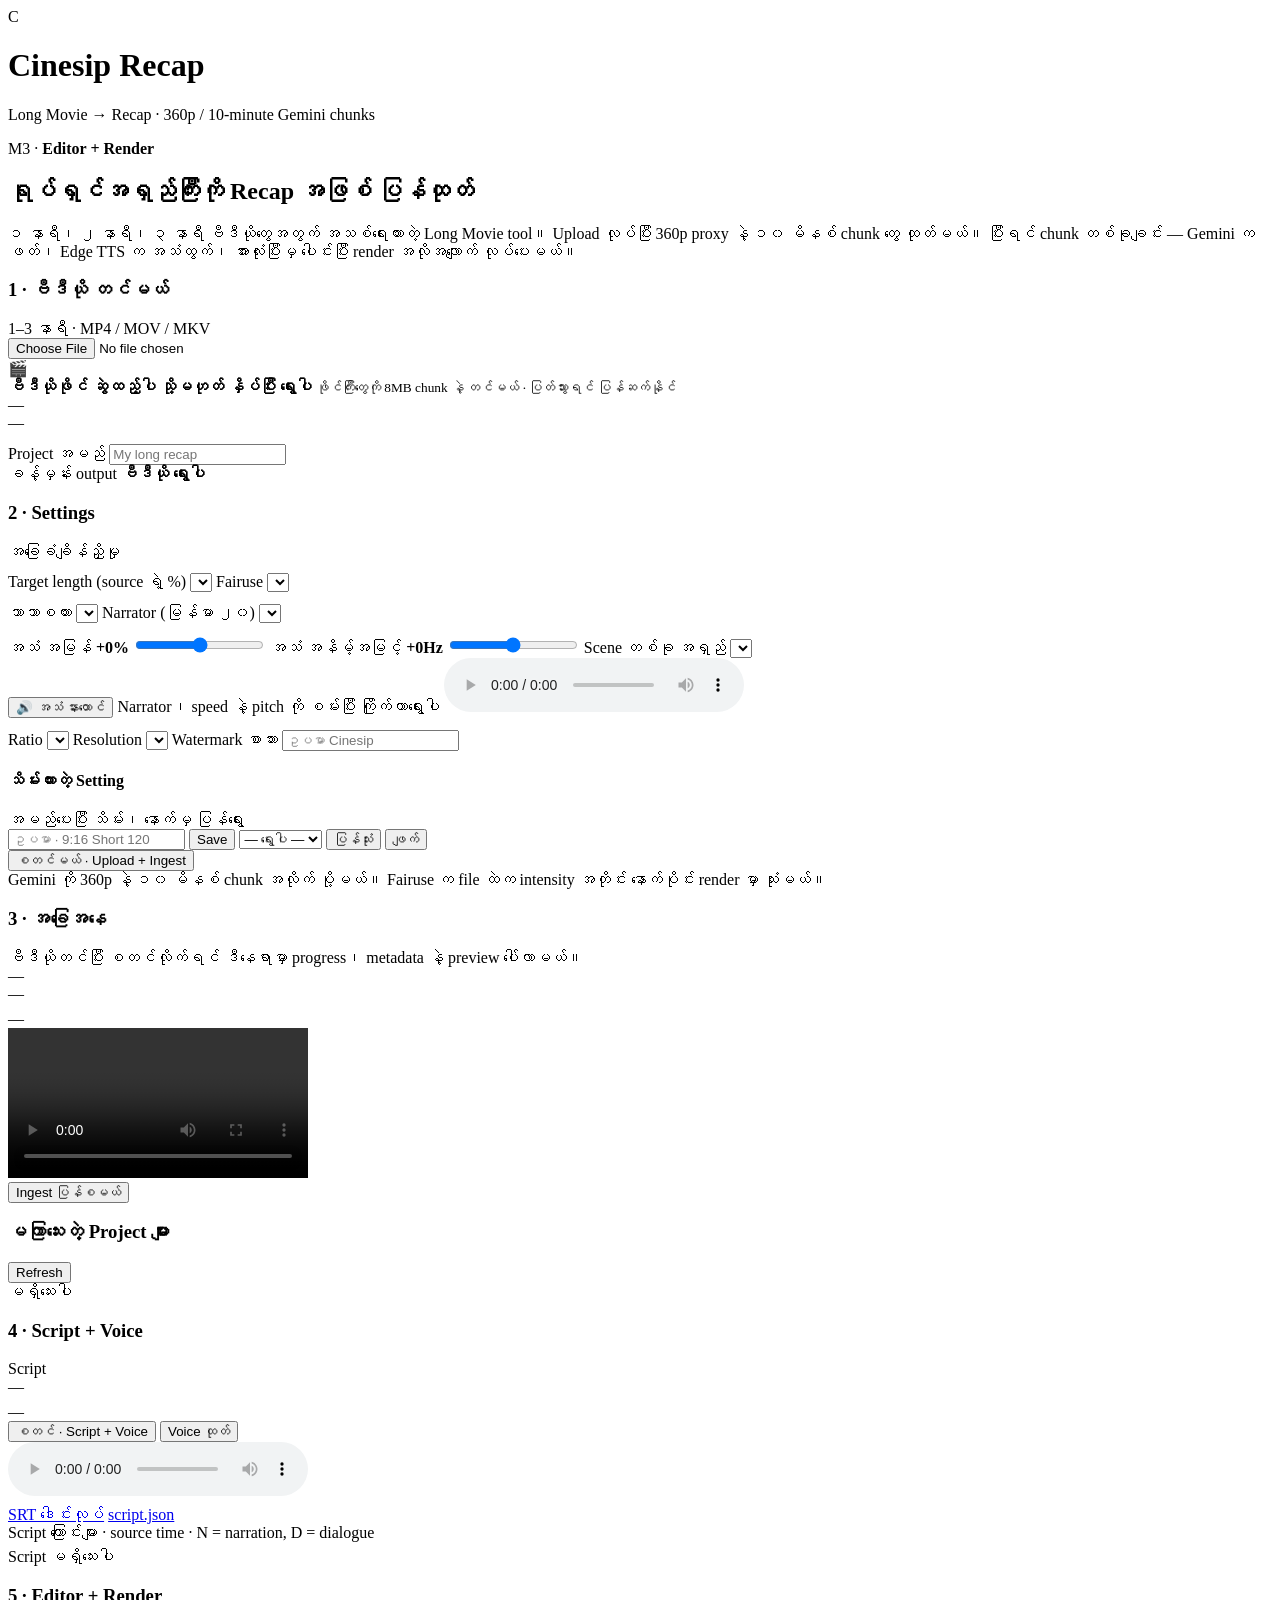
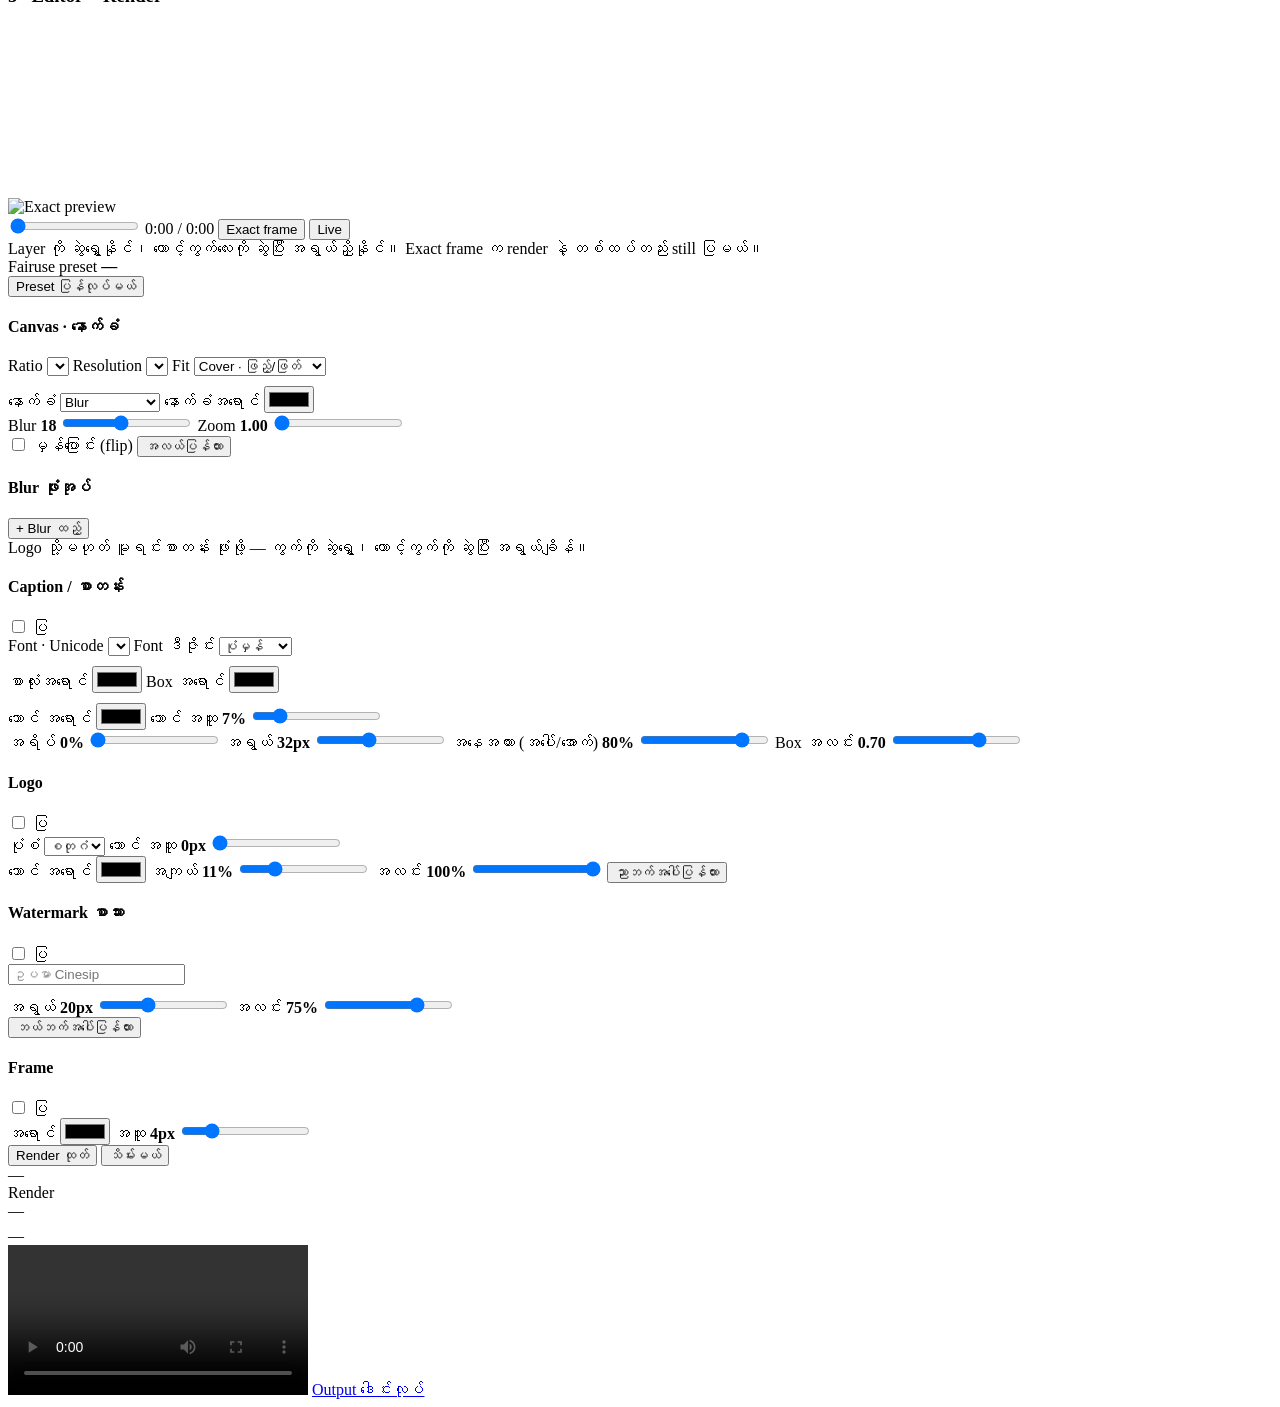
==== desktop/static/index.html @ 08d2e78a "Add Cinesip Recap desktop app: per-chunk Gemini->TTS, manual render, project delete, fairuse info" ====
<!doctype html>
<html lang="my">
<head>
  <meta charset="utf-8">
  <meta name="viewport" content="width=device-width, initial-scale=1">
  <title>Cinesip Recap — Long Movie</title>
  <link rel="stylesheet" href="/static/style.css">
</head>
<body>
<div class="wrap">
  <div class="topbar">
    <div class="brand">
      <div class="brand-mark">C</div>
      <div>
        <h1>Cinesip Recap</h1>
        <p>Long Movie → Recap · 360p / 10-minute Gemini chunks</p>
      </div>
    </div>
    <div class="pill">M3 · <b>Editor + Render</b></div>
  </div>

  <section class="hero">
    <h2>ရုပ်ရှင်အရှည်ကြီးကို <span>Recap</span> အဖြစ် ပြန်ထုတ်</h2>
    <p>၁ နာရီ၊ ၂ နာရီ၊ ၃ နာရီ ဗီဒီယိုတွေအတွက် အသစ်ရေးထားတဲ့ Long Movie tool။ Upload လုပ်ပြီး 360p proxy နဲ့ ၁၀ မိနစ် chunk တွေ ထုတ်မယ်။ ပြီးရင် chunk တစ်ခုချင်း — Gemini က ဖတ်၊ Edge TTS က အသံထွက်၊ အားလုံးပြီးမှ ပေါင်းပြီး render အလိုအလျောက် လုပ်ပေးမယ်။</p>
  </section>

  <div class="layout">
    <div>
      <div class="card">
        <div class="card-head">
          <h3>1 · ဗီဒီယို တင်မယ်</h3>
          <span class="hint">1–3 နာရီ · MP4 / MOV / MKV</span>
        </div>

        <div class="drop" id="dropZone">
          <input type="file" id="fileInput" accept="video/*">
          <div class="big">🎬</div>
          <b>ဗီဒီယိုဖိုင် ဆွဲထည့်ပါ သို့မဟုတ် နှိပ်ပြီး ရွေးပါ</b>
          <small>ဖိုင်ကြီးတွေကို 8MB chunk နဲ့ တင်မယ် · ပြတ်သွားရင် ပြန်ဆက်နိုင်</small>
        </div>

        <div class="file-row hidden" id="fileRow">
          <div class="name" id="fileName">—</div>
          <div class="size" id="fileSize">—</div>
        </div>

        <div class="grid2" style="margin-top:12px">
          <label class="field">
            <span>Project အမည်</span>
            <input type="text" id="projectName" placeholder="My long recap" maxlength="100">
          </label>
          <div class="meta" style="align-self:end">
            <span>ခန့်မှန်း output</span>
            <b id="localEstimate">ဗီဒီယို ရွေးပါ</b>
          </div>
        </div>
      </div>

      <div class="card">
        <div class="card-head">
          <h3>2 · Settings</h3>
          <span class="hint">အခြေခံချိန်ညှိမှု</span>
        </div>

        <div class="style-grid" id="styleGrid"></div>

        <div class="grid2" style="margin-top:12px">
          <label class="field">
            <span>Target length (source ရဲ့ %)</span>
            <select id="targetPct"></select>
          </label>
          <label class="field">
            <span>Fairuse</span>
            <select id="fairuse"></select>
          </label>
        </div>
        <div class="note" id="fairuseInfo"></div>

        <div class="grid2" style="margin-top:12px">
          <label class="field">
            <span>ဘာသာစကား</span>
            <select id="language"></select>
          </label>
          <label class="field">
            <span>Narrator (မြန်မာ ၂၀)</span>
            <select id="narrator"></select>
          </label>
        </div>

        <div class="grid3" style="margin-top:12px">
          <label class="field">
            <span>အသံ အမြန် <b id="voiceRateVal">+0%</b></span>
            <input type="range" id="voiceRate" min="-30" max="30" step="1" value="0">
          </label>
          <label class="field">
            <span>အသံ အနိမ့်အမြင့် <b id="voicePitchVal">+0Hz</b></span>
            <input type="range" id="voicePitch" min="-15" max="15" step="1" value="0">
          </label>
          <label class="field">
            <span>Scene တစ်ခု အရှည်</span>
            <select id="sceneSec"></select>
          </label>
        </div>

        <div class="voice-row">
          <button class="btn secondary small" id="voicePreviewBtn" type="button">🔊 အသံ နားထောင်</button>
          <span class="small muted" id="voicePreviewNote">Narrator၊ speed နဲ့ pitch ကို စမ်းပြီး ကြိုက်တာရွေးပါ</span>
          <audio id="voicePreviewAudio" controls preload="none" class="hidden"></audio>
        </div>

        <div class="grid3" style="margin-top:12px">
          <label class="field">
            <span>Ratio</span>
            <select id="ratio"></select>
          </label>
          <label class="field">
            <span>Resolution</span>
            <select id="resolution"></select>
          </label>
          <label class="field">
            <span>Watermark စာသား</span>
            <input type="text" id="watermark" placeholder="ဥပမာ Cinesip" maxlength="100">
          </label>
        </div>

        <div class="preset-bar">
          <div class="preset-bar-head">
            <h4>သိမ်းထားတဲ့ Setting</h4>
            <span class="small muted">အမည်ပေးပြီး သိမ်း၊ နောက်မှ ပြန်ရွေး</span>
          </div>
          <div class="preset-controls">
            <input type="text" id="presetName" placeholder="ဥပမာ · 9:16 Short 120" maxlength="80">
            <button class="btn secondary small" id="presetSaveBtn" type="button">Save</button>
            <select id="presetSelect"><option value="">— ရွေးပါ —</option></select>
            <button class="btn secondary small" id="presetApplyBtn" type="button">ပြန်သုံး</button>
            <button class="btn secondary small" id="presetDeleteBtn" type="button">ဖျက်</button>
          </div>
        </div>

        <div class="actions">
          <button class="btn" id="startBtn" type="button">စတင်မယ် · Upload + Ingest</button>
        </div>
        <div class="note" id="configNote">Gemini ကို 360p နဲ့ ၁၀ မိနစ် chunk အလိုက် ပို့မယ်။ Fairuse က file ထဲက intensity အတိုင်း နောက်ပိုင်း render မှာ သုံးမယ်။</div>
      </div>
    </div>

    <div>
      <div class="card">
        <div class="card-head">
          <h3>3 · အခြေအနေ</h3>
          <span class="hint" id="projectIdLabel"></span>
        </div>

        <div class="empty" id="statusEmpty">
          ဗီဒီယိုတင်ပြီး စတင်လိုက်ရင် ဒီနေရာမှာ progress၊ metadata နဲ့ preview ပေါ်လာမယ်။
        </div>

        <div id="statusBody" class="hidden">
          <div class="status-top">
            <div class="status-name" id="statusName">—</div>
            <span class="status-tag" id="statusTag">—</span>
          </div>
          <div class="bar" id="bar"><i id="barFill"></i></div>
          <div class="small muted" id="statusMessage" style="margin-top:7px">—</div>

          <div class="meta-grid" id="metaGrid"></div>

          <div id="videoWrap" class="hidden">
            <video id="previewVideo" controls preload="metadata"></video>
          </div>

          <div class="actions" id="statusActions">
            <button class="btn secondary small hidden" id="retryBtn" type="button">Ingest ပြန်စမယ်</button>
          </div>

          <div class="chunks" id="chunkList"></div>

          <pre class="log" id="log"></pre>
        </div>
      </div>

      <div class="card recent">
        <div class="card-head">
          <h3>မကြာသေးတဲ့ Project များ</h3>
          <button class="btn secondary small" id="refreshBtn" type="button">Refresh</button>
        </div>
        <div id="recentList"><div class="empty">မရှိသေးပါ</div></div>
      </div>
    </div>
  </div>

  <div class="card script-card hidden" id="scriptCard">
    <div class="card-head">
      <h3>4 · Script + Voice</h3>
      <span class="hint" id="scriptHint"></span>
    </div>

    <div class="script-grid">
      <div>
        <div class="status-top">
          <div class="status-name" id="scriptState">Script</div>
          <span class="status-tag" id="scriptTag">—</span>
        </div>
        <div class="bar" id="scriptBar"><i id="scriptBarFill"></i></div>
        <div class="small muted" id="scriptMessage" style="margin-top:7px">—</div>

        <div class="actions">
          <button class="btn" id="scriptBtn" type="button">စတင် · Script + Voice</button>
          <button class="btn secondary" id="ttsBtn" type="button">Voice ထုတ်</button>
        </div>

        <div class="meta-grid" id="scriptMeta"></div>

        <div id="audioWrap" class="hidden">
          <audio id="narrationAudio" controls preload="metadata"></audio>
          <div class="small muted" id="audioMeta" style="margin-top:6px"></div>
        </div>

        <div class="actions">
          <a class="btn secondary small hidden" id="srtLink" href="#" download>SRT ဒေါင်းလုပ်</a>
          <a class="btn secondary small hidden" id="scriptJsonLink" href="#" target="_blank" rel="noopener">script.json</a>
        </div>

        <div class="note" id="scriptNote"></div>
      </div>

      <div>
        <div class="small muted" style="margin-bottom:6px">Script ကြောင်းများ · source time · N = narration, D = dialogue</div>
        <div class="script-list" id="scriptList"><div class="empty">Script မရှိသေးပါ</div></div>
      </div>
    </div>
  </div>

  <div class="card editor-card hidden" id="editorCard">
    <div class="card-head">
      <h3>5 · Editor + Render</h3>
      <span class="hint" id="editorHint"></span>
    </div>

    <div class="editor-grid">
      <div class="editor-left">
        <div class="stage-shell">
          <div class="stage-wrap" id="stageWrap">
            <div class="edit-stage" id="editStage" data-layer="video">
              <video id="editBg" class="edit-bg" muted playsinline preload="metadata"></video>
              <video id="editFg" class="edit-fg" muted playsinline preload="metadata"></video>
              <div id="editBlurs" class="edit-blurs"></div>
              <div id="editLogoWrap" class="edit-logo-wrap" data-layer="logo">
                <img id="editLogo" alt="">
                <span class="edit-handle" data-handle="logo"></span>
              </div>
              <div id="editWatermark" class="edit-watermark" data-layer="watermark">
                <span class="layer-text" id="editWatermarkText"></span>
                <span class="edit-handle" data-handle="watermark"></span>
              </div>
              <div id="editCaption" class="edit-caption" data-layer="caption">
                <span class="layer-text" id="editCaptionText"></span>
                <span class="edit-handle" data-handle="caption"></span>
              </div>
              <div id="editFrame" class="edit-frame"></div>
              <img id="exactImg" class="exact-img hidden" alt="Exact preview">
            </div>
          </div>
        </div>

        <div class="stage-toolbar">
          <input type="range" id="editTime" min="0" max="1" step="0.05" value="0">
          <span class="mono small" id="editTimeLabel">0:00 / 0:00</span>
          <button class="btn secondary small" id="exactBtn" type="button">Exact frame</button>
          <button class="btn secondary small hidden" id="liveBtn" type="button">Live</button>
        </div>
        <div class="small muted" id="editStageNote">
          Layer ကို ဆွဲရွှေ့နိုင်၊ ထောင့်ကွက်လေးကို ဆွဲပြီး အရွယ်ညှိနိုင်။ Exact frame က render နဲ့ တစ်ထပ်တည်း still ပြမယ်။
        </div>
        <div class="small muted" id="editFontNote"></div>
      </div>

      <div class="editor-right">
        <div class="preset-row">
          <div>
            <span class="small muted">Fairuse preset</span>
            <b id="editPresetLabel">—</b>
          </div>
          <button class="btn secondary small" id="editResetBtn" type="button">Preset ပြန်လုပ်မယ်</button>
        </div>
        <div class="small muted" id="editFairuseInfo" style="margin-top:6px"></div>

        <div class="editor-section">
          <h4>Canvas · နောက်ခံ</h4>
          <div class="editor-grid3">
            <label class="field">
              <span>Ratio</span>
              <select id="editRatio"></select>
            </label>
            <label class="field">
              <span>Resolution</span>
              <select id="editResolution"></select>
            </label>
            <label class="field">
              <span>Fit</span>
              <select id="editFit">
                <option value="cover">Cover · ဖြည့်/ဖြတ်</option>
                <option value="contain">Contain · အပြည့်ပြ</option>
              </select>
            </label>
          </div>
          <div class="editor-grid2" style="margin-top:10px">
            <label class="field">
              <span>နောက်ခံ</span>
              <select id="bgMode">
                <option value="blur">Blur</option>
                <option value="color">အရောင်</option>
                <option value="none">မရှိ (အနက်)</option>
              </select>
            </label>
            <label class="field">
              <span>နောက်ခံအရောင်</span>
              <input type="color" id="bgColor" class="color-input">
            </label>
          </div>
          <label class="field" style="margin-top:10px">
            <span>Blur <b id="bgBlurVal">18</b></span>
            <input type="range" id="bgBlur" min="0" max="40" step="1" value="18">
          </label>
          <label class="field" style="margin-top:10px">
            <span>Zoom <b id="zoomVal">1.00</b></span>
            <input type="range" id="zoom" min="1" max="1.6" step="0.01" value="1">
          </label>
          <div class="check-row">
            <label class="check"><input type="checkbox" id="flip"> မှန်ပြောင်း (flip)</label>
            <button class="btn secondary small" id="centerResetBtn" type="button">အလယ်ပြန်ထား</button>
          </div>
        </div>

        <div class="editor-section">
          <div class="section-head">
            <h4>Blur ဖုံးအုပ်</h4>
            <button class="btn secondary small" id="blurAddBtn" type="button">+ Blur ထည့်</button>
          </div>
          <div class="small muted" style="margin-bottom:8px">
            Logo သို့မဟုတ် မူရင်းစာတန်း ဖုံးဖို့ — ကွက်ကို ဆွဲရွှေ့၊ ထောင့်ကွက်ကို ဆွဲပြီး အရွယ်ချိန်။
          </div>
          <div class="blur-list" id="blurList"></div>
        </div>

        <div class="editor-section">
          <div class="section-head">
            <h4>Caption / စာတန်း</h4>
            <label class="check"><input type="checkbox" id="capOn"> ပြ</label>
          </div>
          <div class="editor-grid2">
            <label class="field">
              <span>Font · Unicode</span>
              <select id="capFont"></select>
            </label>
            <label class="field">
              <span>Font ဒီဇိုင်း</span>
              <select id="capBoldWrap">
                <option value="0">ပုံမှန်</option>
                <option value="1">Bold · ထူ</option>
              </select>
            </label>
          </div>
          <div class="editor-grid2" style="margin-top:10px">
            <label class="field">
              <span>စာလုံးအရောင်</span>
              <input type="color" id="capColor" class="color-input">
            </label>
            <label class="field">
              <span>Box အရောင်</span>
              <input type="color" id="capBoxColor" class="color-input">
            </label>
          </div>
          <div class="editor-grid2" style="margin-top:10px">
            <label class="field">
              <span>ဘောင် အရောင်</span>
              <input type="color" id="capOutlineColor" class="color-input">
            </label>
            <label class="field">
              <span>ဘောင် အထူ <b id="capOutlineVal">7%</b></span>
              <input type="range" id="capOutline" min="0" max="0.4" step="0.01" value="0.07">
            </label>
          </div>
          <label class="field" style="margin-top:10px">
            <span>အရိပ် <b id="capShadowVal">0%</b></span>
            <input type="range" id="capShadow" min="0" max="0.3" step="0.01" value="0">
          </label>
          <label class="field" style="margin-top:10px">
            <span>အရွယ် <b id="capSizeVal">32px</b></span>
            <input type="range" id="capSize" min="0.02" max="0.08" step="0.001" value="0.044">
          </label>
          <label class="field" style="margin-top:10px">
            <span>အနေအထား (အပေါ်/အောက်) <b id="capYVal">80%</b></span>
            <input type="range" id="capY" min="0.05" max="0.95" step="0.005" value="0.8">
          </label>
          <label class="field" style="margin-top:10px">
            <span>Box အလင်း <b id="capAlphaVal">0.70</b></span>
            <input type="range" id="capAlpha" min="0" max="1" step="0.01" value="0.7">
          </label>
        </div>

        <div class="editor-section">
          <div class="section-head">
            <h4>Logo</h4>
            <label class="check"><input type="checkbox" id="logoOn"> ပြ</label>
          </div>
          <div class="editor-grid2">
            <label class="field">
              <span>ပုံစံ</span>
              <select id="logoShape">
                <option value="rect">စတုဂံ</option>
                <option value="circle">အဝိုင်း</option>
              </select>
            </label>
            <label class="field">
              <span>ဘောင် အထူ <b id="logoBorderVal">0px</b></span>
              <input type="range" id="logoBorder" min="0" max="0.03" step="0.001" value="0">
            </label>
          </div>
          <label class="field" style="margin-top:10px">
            <span>ဘောင် အရောင်</span>
            <input type="color" id="logoBorderColor" class="color-input">
          </label>
          <label class="field" style="margin-top:10px">
            <span>အကျယ် <b id="logoWVal">11%</b></span>
            <input type="range" id="logoW" min="0.03" max="0.35" step="0.005" value="0.11">
          </label>
          <label class="field" style="margin-top:10px">
            <span>အလင်း <b id="logoOpacityVal">100%</b></span>
            <input type="range" id="logoOpacity" min="0" max="1" step="0.01" value="1">
          </label>
          <button class="btn secondary small" id="logoResetBtn" type="button">ညာဘက်အပေါ်ပြန်ထား</button>
        </div>

        <div class="editor-section">
          <div class="section-head">
            <h4>Watermark စာသား</h4>
            <label class="check"><input type="checkbox" id="wmOn"> ပြ</label>
          </div>
          <input type="text" id="wmText" maxlength="100" placeholder="ဥပမာ Cinesip">
          <div class="editor-grid2" style="margin-top:10px">
            <label class="field">
              <span>အရွယ် <b id="wmSizeVal">20px</b></span>
              <input type="range" id="wmSize" min="0.01" max="0.06" step="0.001" value="0.028">
            </label>
            <label class="field">
              <span>အလင်း <b id="wmOpacityVal">75%</b></span>
              <input type="range" id="wmOpacity" min="0" max="1" step="0.01" value="0.75">
            </label>
          </div>
          <button class="btn secondary small" id="wmResetBtn" type="button">ဘယ်ဘက်အပေါ်ပြန်ထား</button>
        </div>

        <div class="editor-section">
          <div class="section-head">
            <h4>Frame</h4>
            <label class="check"><input type="checkbox" id="frameOn"> ပြ</label>
          </div>
          <div class="editor-grid2">
            <label class="field">
              <span>အရောင်</span>
              <input type="color" id="frameColor" class="color-input">
            </label>
            <label class="field">
              <span>အထူ <b id="frameWidthVal">4px</b></span>
              <input type="range" id="frameWidth" min="0" max="0.03" step="0.001" value="0.006">
            </label>
          </div>
        </div>

        <div class="actions">
          <button class="btn" id="renderBtn" type="button">Render ထုတ်</button>
          <button class="btn secondary" id="editSaveBtn" type="button">သိမ်းမယ်</button>
        </div>
        <div class="small muted" id="editSaveState">—</div>

        <div class="render-box" id="renderBox">
          <div class="status-top">
            <div class="status-name">Render</div>
            <span class="status-tag" id="renderTag">—</span>
          </div>
          <div class="bar" id="renderBar"><i id="renderBarFill"></i></div>
          <div class="small muted" id="renderMessage" style="margin-top:7px">—</div>
          <div class="small" id="renderStale"></div>
          <div class="meta-grid" id="renderMeta"></div>
          <video id="outputVideo" class="hidden" controls preload="metadata"></video>
          <a class="btn secondary small hidden" id="outputLink" href="#" download>Output ဒေါင်းလုပ်</a>
        </div>
      </div>
    </div>
  </div>
</div>

<script src="/static/app.js"></script>
</body>
</html>
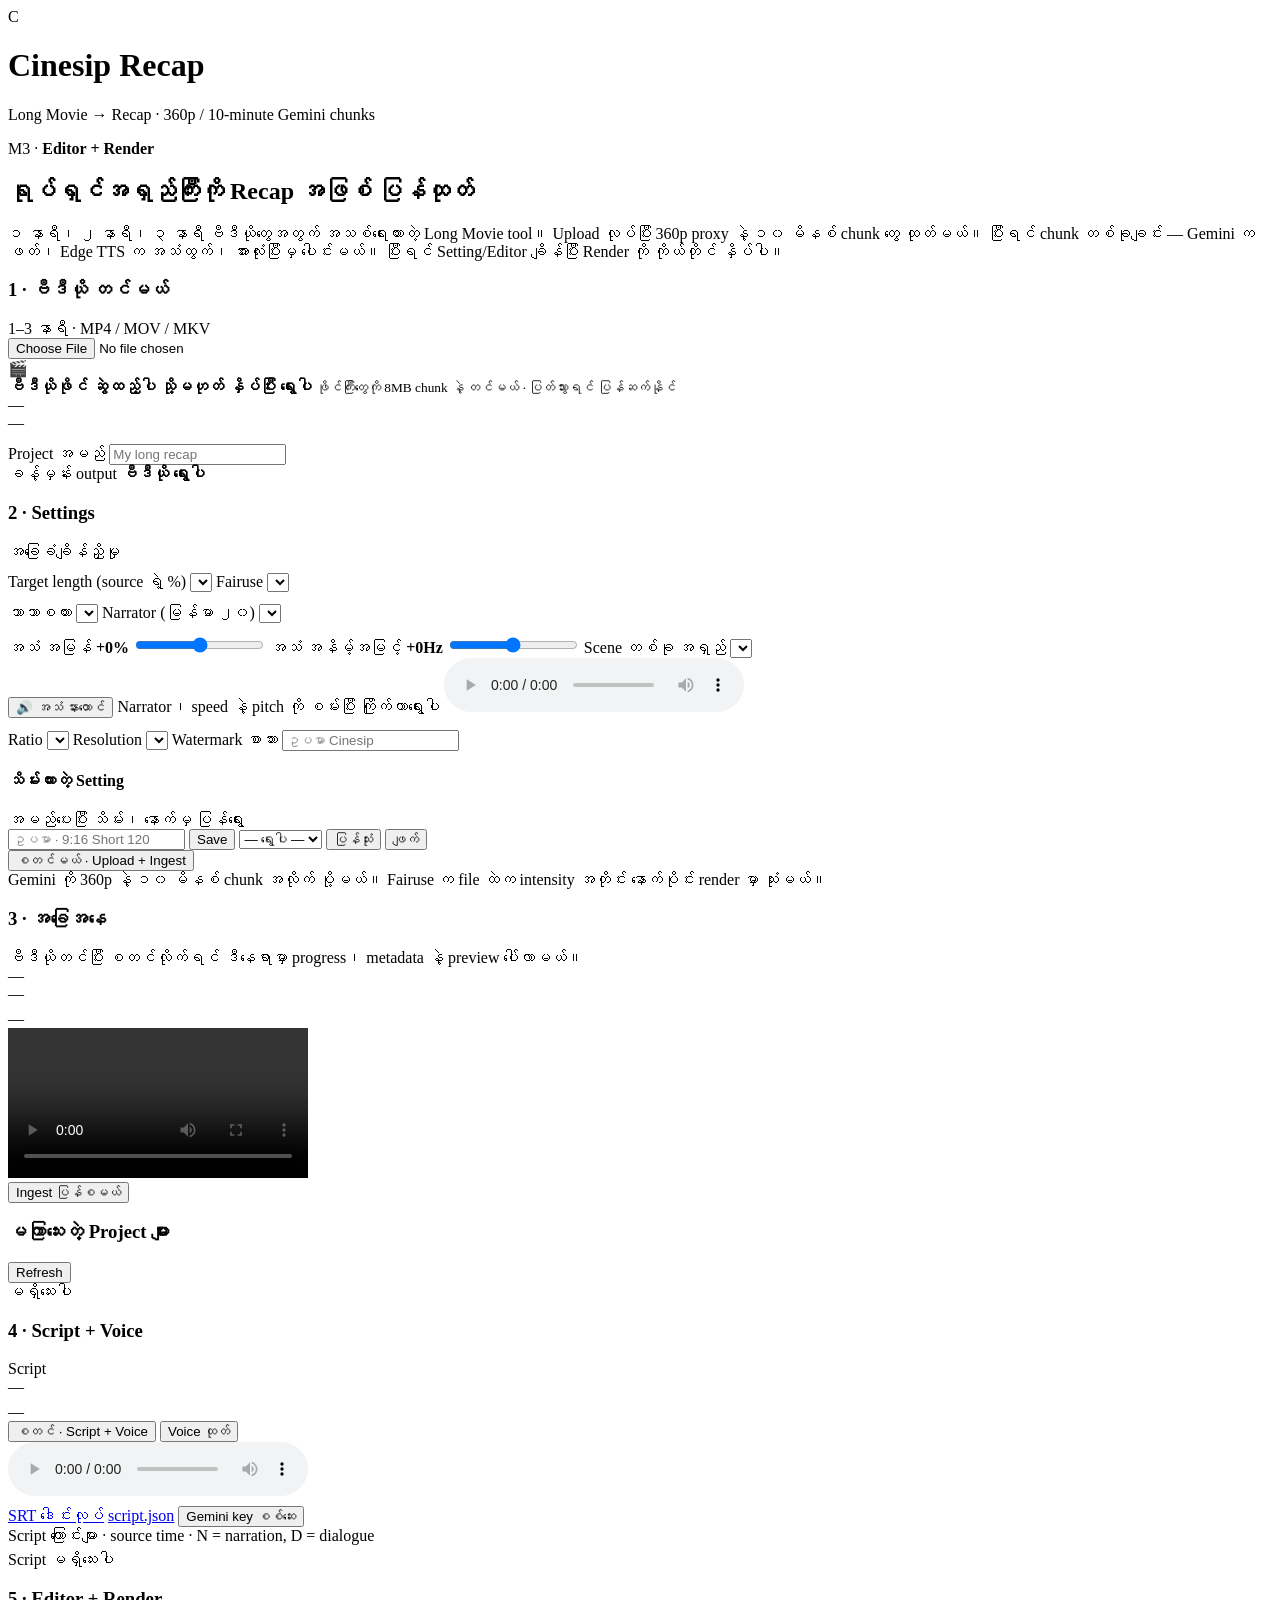
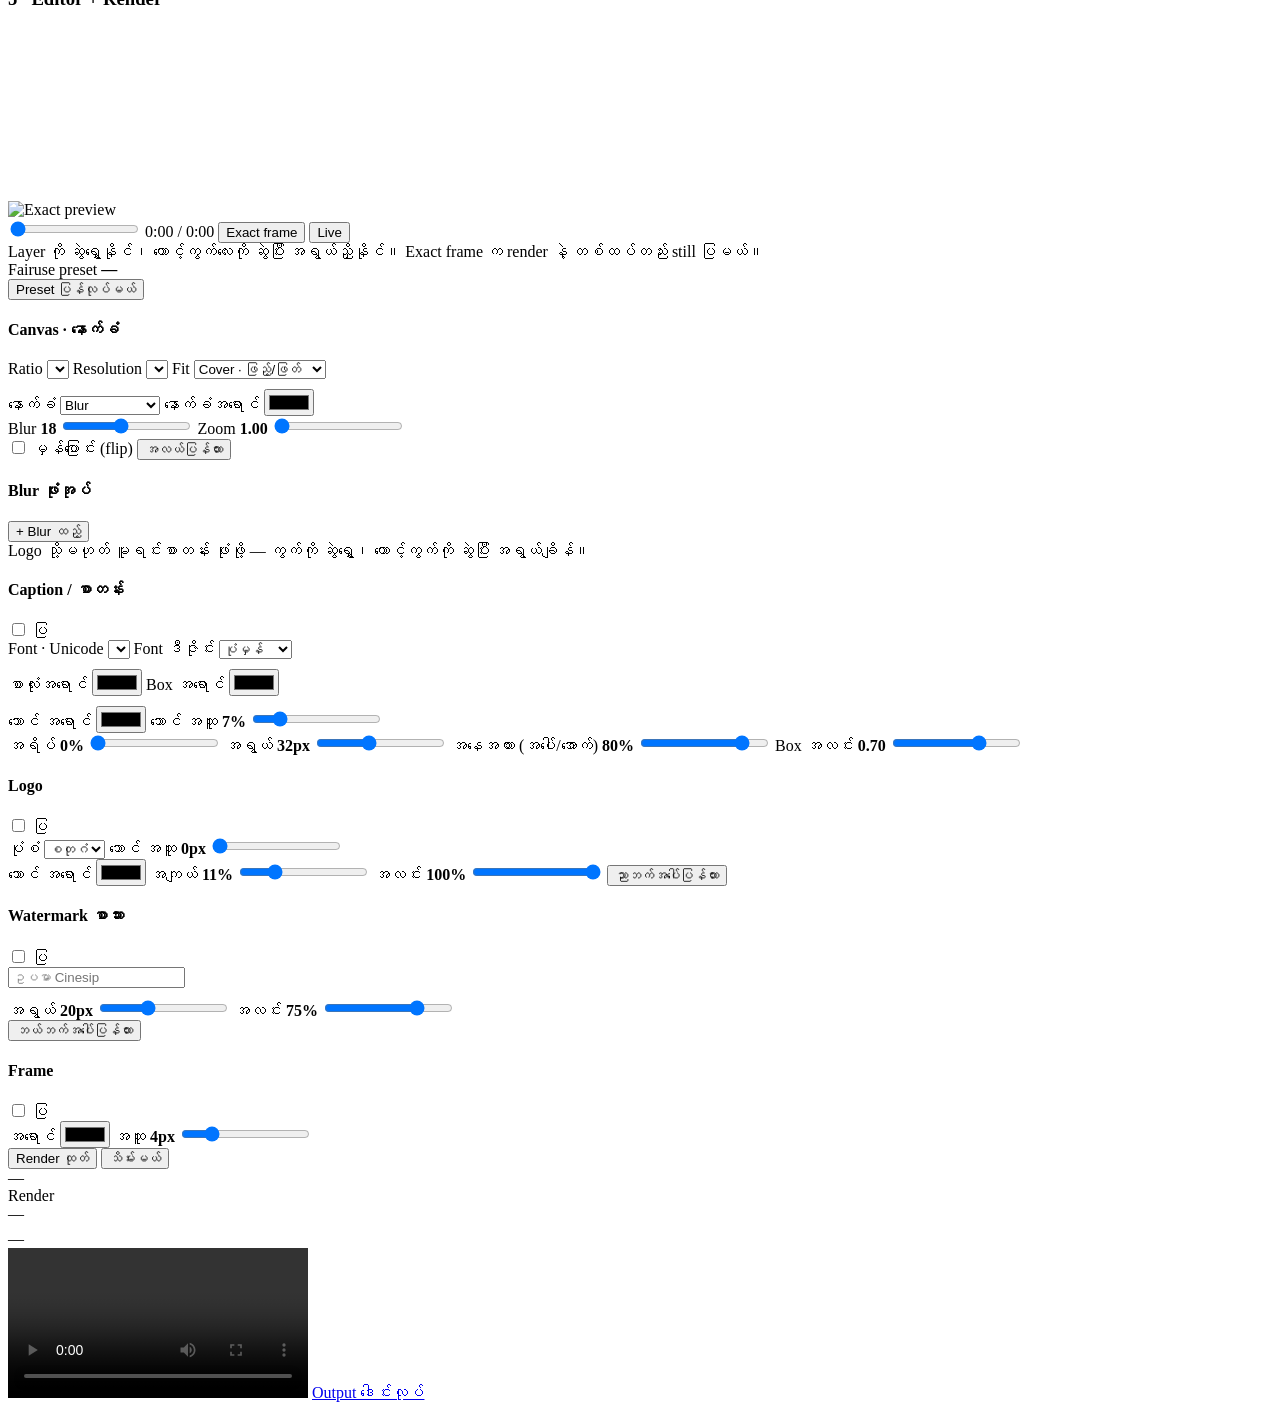
==== commit add6ac9e: "Remove fake Gemini/TTS modes, add live key check, make editor flip control the render" ====
--- a/desktop/static/index.html
+++ b/desktop/static/index.html
@@ -21,7 +21,7 @@
 
   <section class="hero">
     <h2>ရုပ်ရှင်အရှည်ကြီးကို <span>Recap</span> အဖြစ် ပြန်ထုတ်</h2>
-    <p>၁ နာရီ၊ ၂ နာရီ၊ ၃ နာရီ ဗီဒီယိုတွေအတွက် အသစ်ရေးထားတဲ့ Long Movie tool။ Upload လုပ်ပြီး 360p proxy နဲ့ ၁၀ မိနစ် chunk တွေ ထုတ်မယ်။ ပြီးရင် chunk တစ်ခုချင်း — Gemini က ဖတ်၊ Edge TTS က အသံထွက်၊ အားလုံးပြီးမှ ပေါင်းပြီး render အလိုအလျောက် လုပ်ပေးမယ်။</p>
+    <p>၁ နာရီ၊ ၂ နာရီ၊ ၃ နာရီ ဗီဒီယိုတွေအတွက် အသစ်ရေးထားတဲ့ Long Movie tool။ Upload လုပ်ပြီး 360p proxy နဲ့ ၁၀ မိနစ် chunk တွေ ထုတ်မယ်။ ပြီးရင် chunk တစ်ခုချင်း — Gemini က ဖတ်၊ Edge TTS က အသံထွက်၊ အားလုံးပြီးမှ ပေါင်းမယ်။ ပြီးရင် Setting/Editor ချိန်ပြီး Render ကို ကိုယ်တိုင် နှိပ်ပါ။</p>
   </section>
 
   <div class="layout">
@@ -219,6 +219,7 @@
         <div class="actions">
           <a class="btn secondary small hidden" id="srtLink" href="#" download>SRT ဒေါင်းလုပ်</a>
           <a class="btn secondary small hidden" id="scriptJsonLink" href="#" target="_blank" rel="noopener">script.json</a>
+          <button class="btn secondary small" id="geminiCheckBtn" type="button">Gemini key စစ်ဆေး</button>
         </div>
 
         <div class="note" id="scriptNote"></div>
